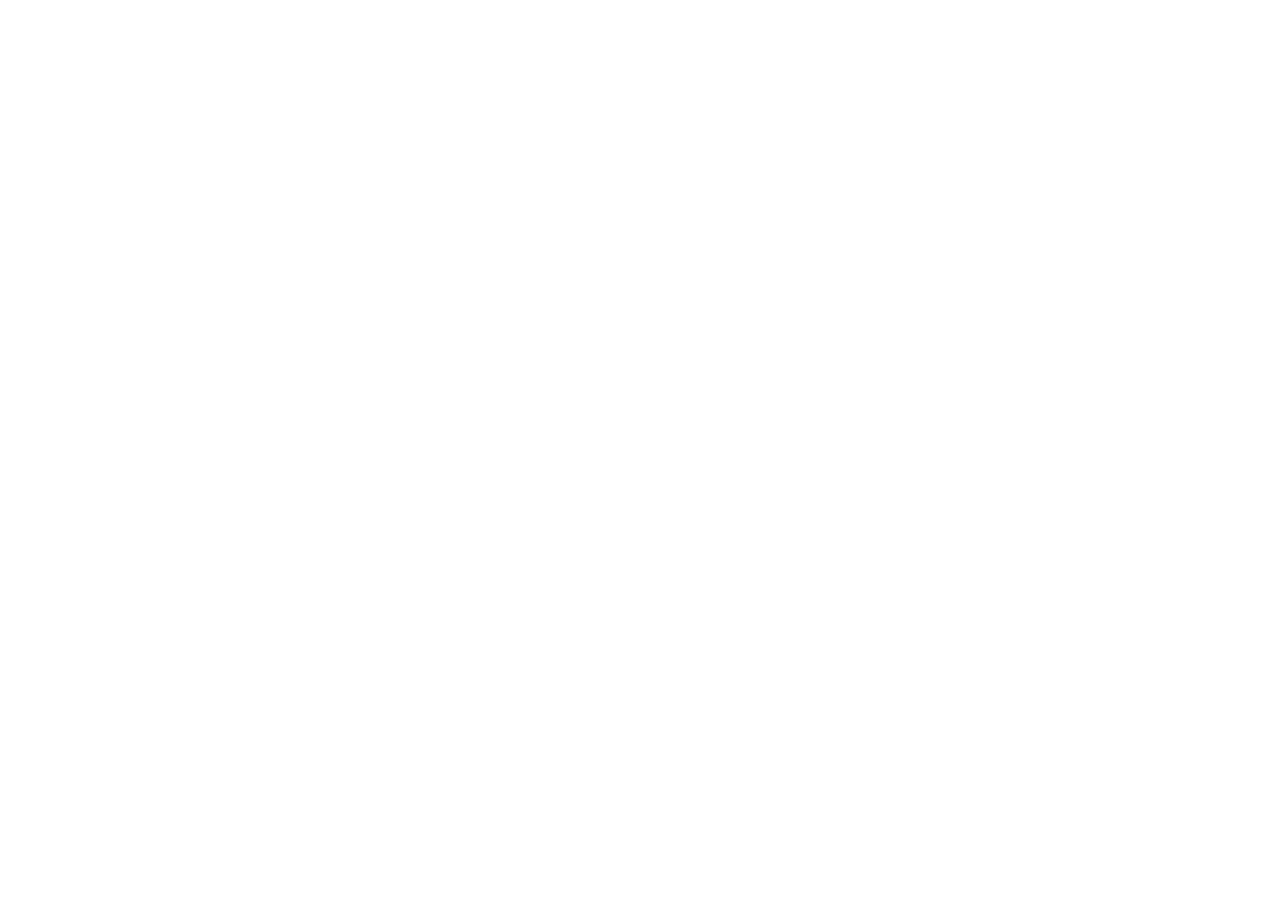
==== anses-page/index.html @ f51769b3 "first-page anses init 1" ====
<!DOCTYPE html>
<html lang="en">
<head>
    <meta charset="UTF-8">
    <meta http-equiv="X-UA-Compatible" content="IE=edge">
    <meta name="viewport" content="width=device-width, initial-scale=1.0">
    <title>Document</title>
</head>
<body>
    
</body>
</html>
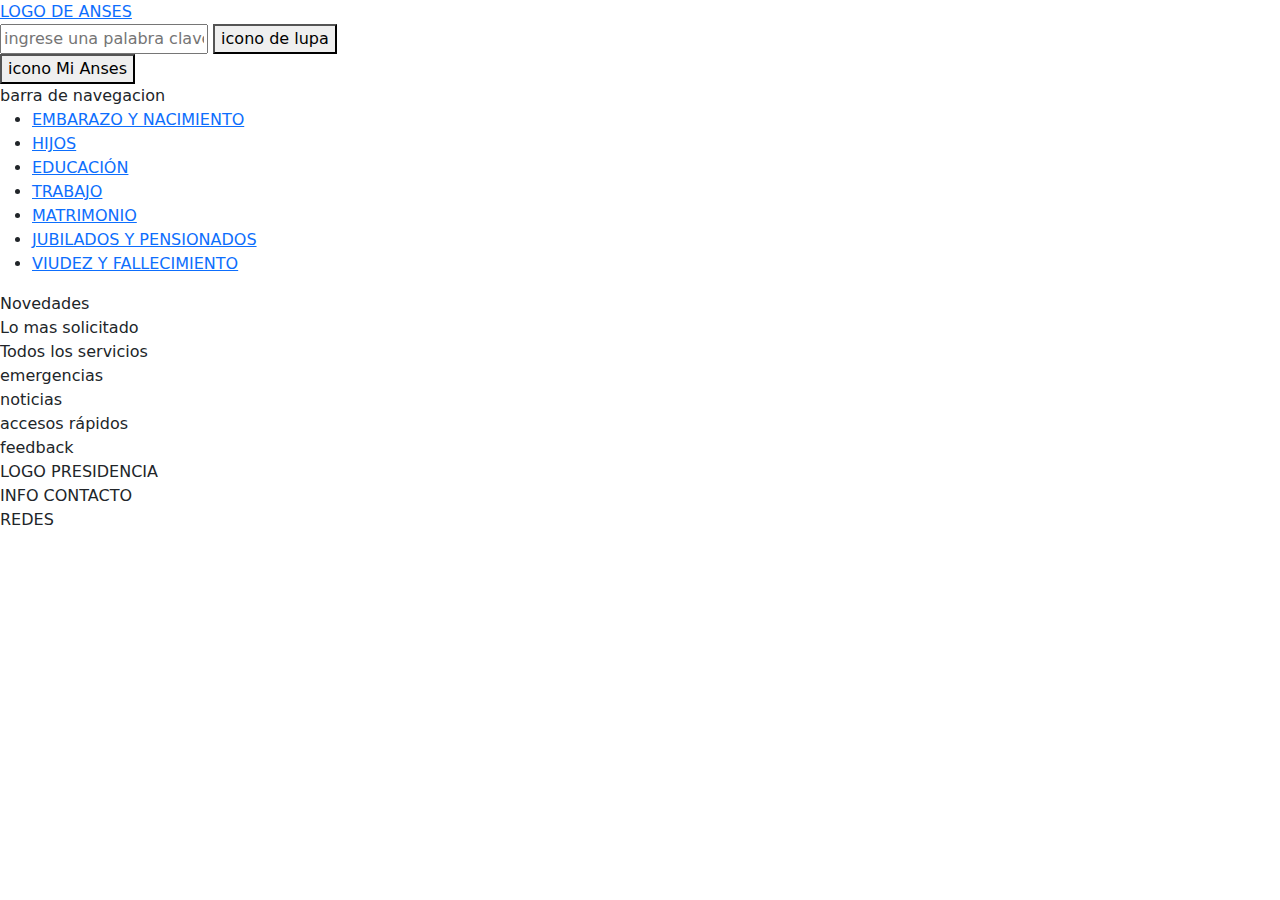
==== commit 3b7b1475: "add folders and html index for page" ====
--- a/anses-page/index.html
+++ b/anses-page/index.html
@@ -4,9 +4,51 @@
     <meta charset="UTF-8">
     <meta http-equiv="X-UA-Compatible" content="IE=edge">
     <meta name="viewport" content="width=device-width, initial-scale=1.0">
-    <title>Document</title>
+    <title>Pagina de inicio | Anses</title>
+    <link rel="stylesheet" href="css/bootstrap.min.css">
+    <link rel="stylesheet" href="css/style.css">
 </head>
 <body>
-    
+    <header>
+        <a href="#">LOGO DE ANSES</a>
+        <div>
+            <form action="" method="get">
+                <input type="text" placeholder="ingrese una palabra clave">
+                <button type="submit">icono de lupa</button>
+            </form>
+            <button>icono Mi Anses</button>
+        </div>
+        <nav>
+            barra de navegacion
+            <ul>
+                <li><a href="#">EMBARAZO Y NACIMIENTO</a></li>
+                <li><a href="#">HIJOS</a></li>
+                <li><a href="#">EDUCACIÓN</a></li>
+                <li><a href="#">TRABAJO</a></li>
+                <li><a href="#">MATRIMONIO</a></li>
+                <li><a href="#">JUBILADOS Y PENSIONADOS</a></li>
+                <li><a href="#">VIUDEZ Y FALLECIMIENTO</a></li>
+            </ul>
+        </nav>
+    </header>
+    <section>Novedades</section>
+    <main>
+        <section>Lo mas solicitado</section>
+        <section>Todos los servicios</section>
+    </main>
+    <div>
+        emergencias
+    </div>
+    <div>
+        <section>noticias</section>
+        <section>accesos rápidos</section>
+    </div>
+    <section>feedback</section>
+    <footer>
+        <div>LOGO PRESIDENCIA</div>
+        <div>INFO CONTACTO</div>
+        <div>REDES</div>
+    </footer>
+    <script src="js/bootstrap.bundle.min.js"></script>
 </body>
 </html>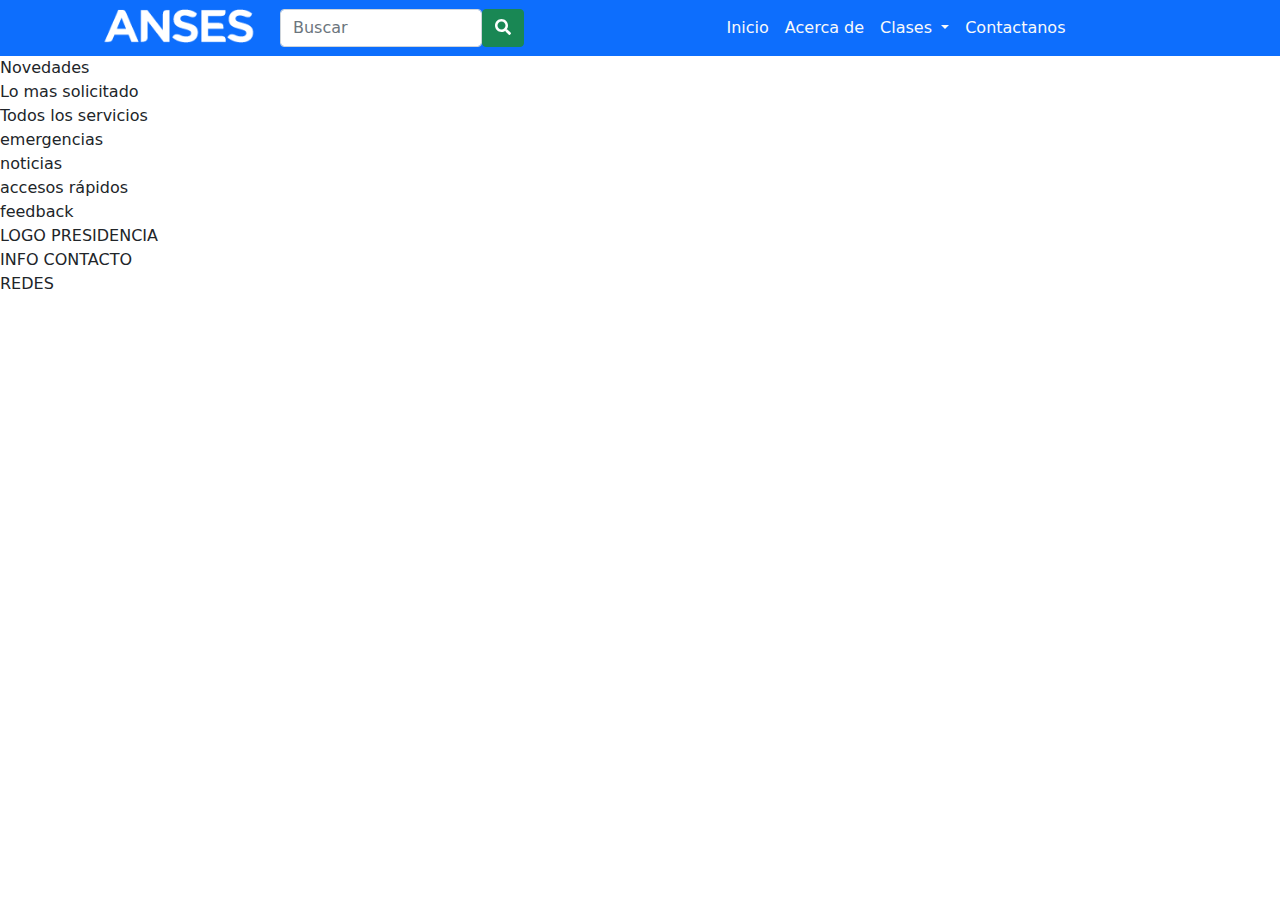
==== commit c2b61cb9: "fin de la practica con bootstrap parte 1" ====
--- a/anses-page/index.html
+++ b/anses-page/index.html
@@ -5,31 +5,61 @@
     <meta http-equiv="X-UA-Compatible" content="IE=edge">
     <meta name="viewport" content="width=device-width, initial-scale=1.0">
     <title>Pagina de inicio | Anses</title>
+    <link rel="stylesheet" href="css/normalize.css">
     <link rel="stylesheet" href="css/bootstrap.min.css">
     <link rel="stylesheet" href="css/style.css">
 </head>
 <body>
     <header>
-        <a href="#">LOGO DE ANSES</a>
-        <div>
-            <form action="" method="get">
-                <input type="text" placeholder="ingrese una palabra clave">
-                <button type="submit">icono de lupa</button>
-            </form>
-            <button>icono Mi Anses</button>
-        </div>
-        <nav>
-            barra de navegacion
-            <ul>
-                <li><a href="#">EMBARAZO Y NACIMIENTO</a></li>
-                <li><a href="#">HIJOS</a></li>
-                <li><a href="#">EDUCACIÓN</a></li>
-                <li><a href="#">TRABAJO</a></li>
-                <li><a href="#">MATRIMONIO</a></li>
-                <li><a href="#">JUBILADOS Y PENSIONADOS</a></li>
-                <li><a href="#">VIUDEZ Y FALLECIMIENTO</a></li>
-            </ul>
-        </nav>
+        <nav class="navbar navbar-expand-lg navbar-dark bg-primary">
+            <div class="container-fluid">
+                <div class="row">
+                    <div class="col-6 col-sm-2">
+                        <button class="navbar-toggler" type="button" data-bs-toggle="collapse" data-bs-target="#navbarSupportedContent" aria-controls="navbarSupportedContent" aria-expanded="false" aria-label="Toggle navigation">
+                            <span class="navbar-toggler-icon">
+                                <i class="fas fa-bars" style="color:#fff; font-size:28px;"></i>
+                            </span>
+                        </button>
+                    </div>
+                    <div class="col-6 col-sm-4">
+                        <a class="navbar-brand" href="#"><img src="img/logo_anses_blanco.png" alt="Logo-Anses" class="img-fluid"></a>
+                    </div>
+                    <div class="col-sm-6">
+                        <form class="d-flex">
+                            <input class="form-control" type="search" placeholder="Buscar" aria-label="Search">
+                            <button class="btn btn-success " type="submit"> <i class="fas fa-search fa-1x"></i> </button>
+                        </form>                        
+                    </div>
+                </div>
+                
+                <div class="collapse navbar-collapse" id="navbarSupportedContent">
+                    <ul class="navbar-nav mx-auto">
+                    <li class="nav-item">
+                        <a class="nav-link text-light" aria-current="page" href="#">Inicio</a>
+                    </li>
+                    <li class="nav-item">
+                        <a class="nav-link text-light" href="#">Acerca de</a>
+                    </li>
+                    <li class="nav-item dropdown">
+                        <a class="nav-link text-light dropdown-toggle" href="#" id="navbarDropdown" role="button" data-bs-toggle="dropdown" aria-expanded="false">
+                        Clases
+                        </a>
+                        <ul class="dropdown-menu" aria-labelledby="navbarDropdown">
+                        <li><a class="dropdown-item" href="#">Basico</a></li>
+                        <li><a class="dropdown-item" href="#">intermedio</a></li>
+                        <li><hr class="dropdown-divider"></li>
+                        <li><a class="dropdown-item" href="#">Avanzado</a></li>
+                        </ul>
+                    </li>
+                    <li class="nav-item">
+                        <a class="nav-link text-light" href="#">Contactanos</a>
+                    </li>
+                    </ul>
+                </div>
+
+
+            </div>
+          </nav>
     </header>
     <section>Novedades</section>
     <main>
@@ -49,6 +79,7 @@
         <div>INFO CONTACTO</div>
         <div>REDES</div>
     </footer>
+    <script src="js/all.min.js"></script>
     <script src="js/bootstrap.bundle.min.js"></script>
 </body>
 </html>